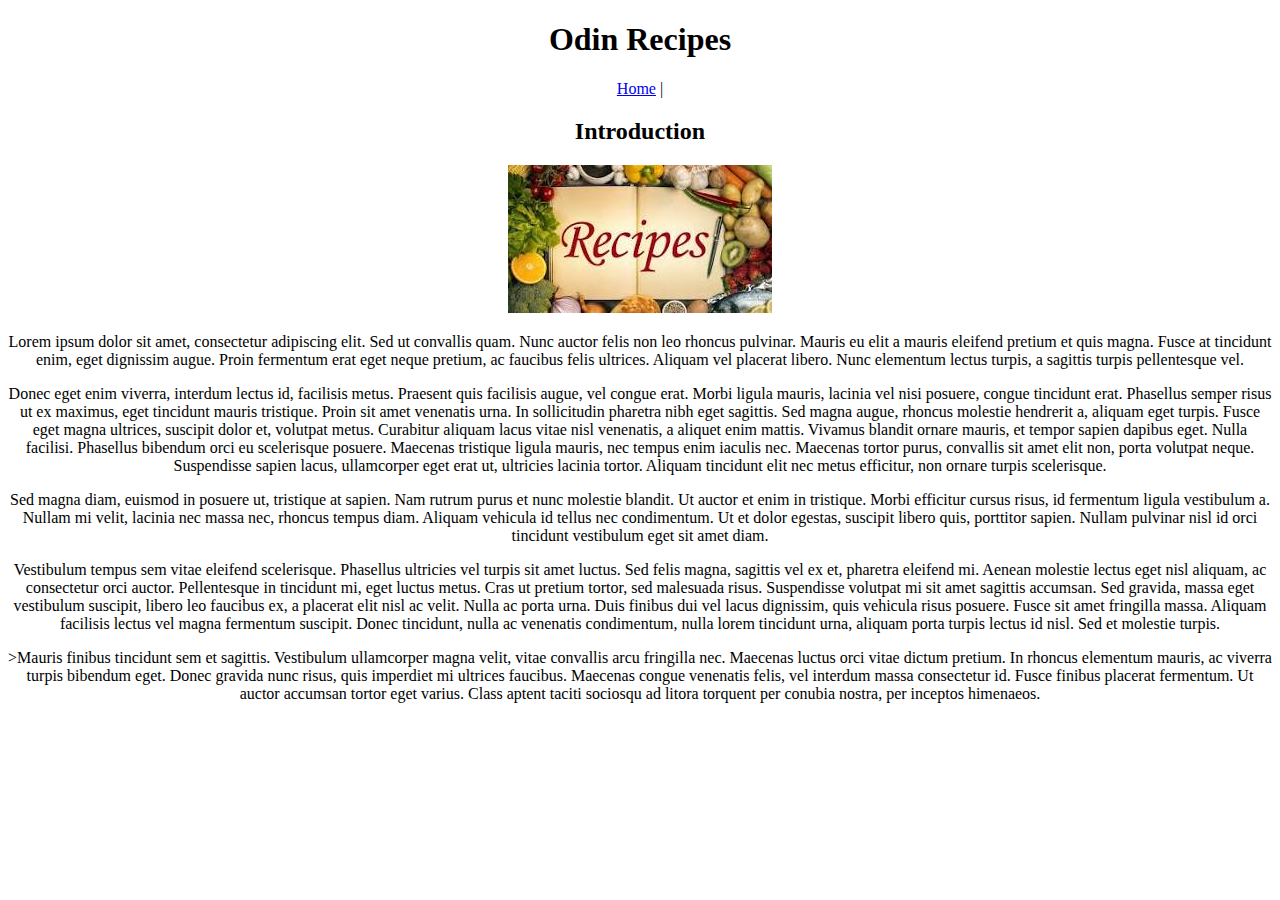
==== index.html @ dfc22c4c "Adding index content" ====
<!DOCTYPE html>
<html lang="en">
<head>
    <meta charset="UTF-8">
    <meta name="viewport" content="width=device-width, initial-scale=1.0">
    <title>Odin Recipes</title>
</head>
<body lang="en">
    <div align="center">
        <h1>Odin Recipes</h1>
        <p><a href="index.html">Home</a> | </p>
    </div>
    <div align="center">
        <h2>Introduction</h2>
        <img src="./assets/main-image.jpg" />
        <p>Lorem ipsum dolor sit amet, consectetur adipiscing elit. Sed ut convallis quam. Nunc auctor felis non leo rhoncus pulvinar. Mauris eu elit a mauris eleifend pretium et quis magna. Fusce at tincidunt enim, eget dignissim augue. Proin fermentum erat eget neque pretium, ac faucibus felis ultrices. Aliquam vel placerat libero. Nunc elementum lectus turpis, a sagittis turpis pellentesque vel.</p>
        <p>Donec eget enim viverra, interdum lectus id, facilisis metus. Praesent quis facilisis augue, vel congue erat. Morbi ligula mauris, lacinia vel nisi posuere, congue tincidunt erat. Phasellus semper risus ut ex maximus, eget tincidunt mauris tristique. Proin sit amet venenatis urna. In sollicitudin pharetra nibh eget sagittis. Sed magna augue, rhoncus molestie hendrerit a, aliquam eget turpis. Fusce eget magna ultrices, suscipit dolor et, volutpat metus. Curabitur aliquam lacus vitae nisl venenatis, a aliquet enim mattis. Vivamus blandit ornare mauris, et tempor sapien dapibus eget. Nulla facilisi. Phasellus bibendum orci eu scelerisque posuere. Maecenas tristique ligula mauris, nec tempus enim iaculis nec. Maecenas tortor purus, convallis sit amet elit non, porta volutpat neque. Suspendisse sapien lacus, ullamcorper eget erat ut, ultricies lacinia tortor. Aliquam tincidunt elit nec metus efficitur, non ornare turpis scelerisque.</p>
        <p>Sed magna diam, euismod in posuere ut, tristique at sapien. Nam rutrum purus et nunc molestie blandit. Ut auctor et enim in tristique. Morbi efficitur cursus risus, id fermentum ligula vestibulum a. Nullam mi velit, lacinia nec massa nec, rhoncus tempus diam. Aliquam vehicula id tellus nec condimentum. Ut et dolor egestas, suscipit libero quis, porttitor sapien. Nullam pulvinar nisl id orci tincidunt vestibulum eget sit amet diam.</p>
        <p>Vestibulum tempus sem vitae eleifend scelerisque. Phasellus ultricies vel turpis sit amet luctus. Sed felis magna, sagittis vel ex et, pharetra eleifend mi. Aenean molestie lectus eget nisl aliquam, ac consectetur orci auctor. Pellentesque in tincidunt mi, eget luctus metus. Cras ut pretium tortor, sed malesuada risus. Suspendisse volutpat mi sit amet sagittis accumsan. Sed gravida, massa eget vestibulum suscipit, libero leo faucibus ex, a placerat elit nisl ac velit. Nulla ac porta urna. Duis finibus dui vel lacus dignissim, quis vehicula risus posuere. Fusce sit amet fringilla massa. Aliquam facilisis lectus vel magna fermentum suscipit. Donec tincidunt, nulla ac venenatis condimentum, nulla lorem tincidunt urna, aliquam porta turpis lectus id nisl. Sed et molestie turpis.</p>
        <p>>Mauris finibus tincidunt sem et sagittis. Vestibulum ullamcorper magna velit, vitae convallis arcu fringilla nec. Maecenas luctus orci vitae dictum pretium. In rhoncus elementum mauris, ac viverra turpis bibendum eget. Donec gravida nunc risus, quis imperdiet mi ultrices faucibus. Maecenas congue venenatis felis, vel interdum massa consectetur id. Fusce finibus placerat fermentum. Ut auctor accumsan tortor eget varius. Class aptent taciti sociosqu ad litora torquent per conubia nostra, per inceptos himenaeos.</p>
    </div>
    
</body>
</html>
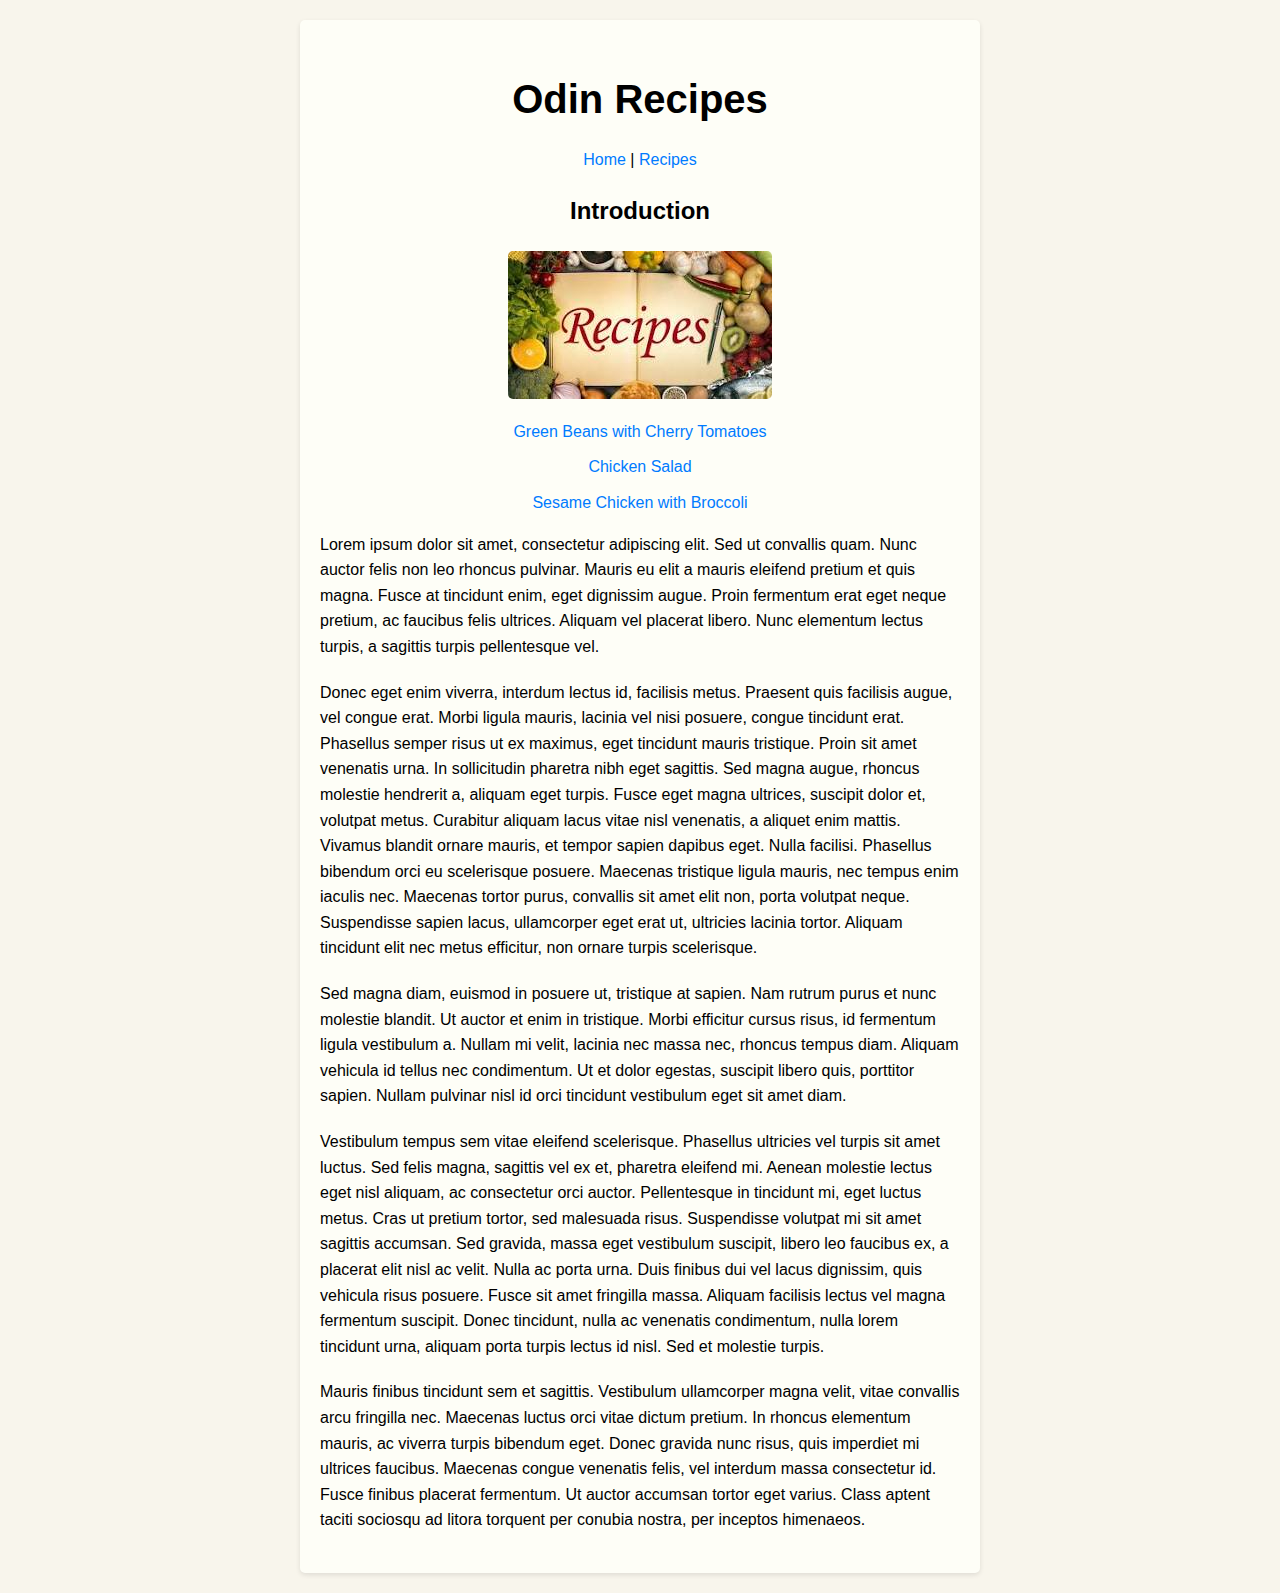
==== commit e0779558: "fixes" ====
--- a/index.html
+++ b/index.html
@@ -4,21 +4,29 @@
     <meta charset="UTF-8">
     <meta name="viewport" content="width=device-width, initial-scale=1.0">
     <title>Odin Recipes</title>
+    <link href="./assets/styles.css" rel="stylesheet">
 </head>
 <body lang="en">
-    <div align="center">
-        <h1>Odin Recipes</h1>
-        <p><a href="index.html">Home</a> | </p>
-    </div>
-    <div align="center">
-        <h2>Introduction</h2>
-        <img src="./assets/main-image.jpg" />
-        <p>Lorem ipsum dolor sit amet, consectetur adipiscing elit. Sed ut convallis quam. Nunc auctor felis non leo rhoncus pulvinar. Mauris eu elit a mauris eleifend pretium et quis magna. Fusce at tincidunt enim, eget dignissim augue. Proin fermentum erat eget neque pretium, ac faucibus felis ultrices. Aliquam vel placerat libero. Nunc elementum lectus turpis, a sagittis turpis pellentesque vel.</p>
-        <p>Donec eget enim viverra, interdum lectus id, facilisis metus. Praesent quis facilisis augue, vel congue erat. Morbi ligula mauris, lacinia vel nisi posuere, congue tincidunt erat. Phasellus semper risus ut ex maximus, eget tincidunt mauris tristique. Proin sit amet venenatis urna. In sollicitudin pharetra nibh eget sagittis. Sed magna augue, rhoncus molestie hendrerit a, aliquam eget turpis. Fusce eget magna ultrices, suscipit dolor et, volutpat metus. Curabitur aliquam lacus vitae nisl venenatis, a aliquet enim mattis. Vivamus blandit ornare mauris, et tempor sapien dapibus eget. Nulla facilisi. Phasellus bibendum orci eu scelerisque posuere. Maecenas tristique ligula mauris, nec tempus enim iaculis nec. Maecenas tortor purus, convallis sit amet elit non, porta volutpat neque. Suspendisse sapien lacus, ullamcorper eget erat ut, ultricies lacinia tortor. Aliquam tincidunt elit nec metus efficitur, non ornare turpis scelerisque.</p>
-        <p>Sed magna diam, euismod in posuere ut, tristique at sapien. Nam rutrum purus et nunc molestie blandit. Ut auctor et enim in tristique. Morbi efficitur cursus risus, id fermentum ligula vestibulum a. Nullam mi velit, lacinia nec massa nec, rhoncus tempus diam. Aliquam vehicula id tellus nec condimentum. Ut et dolor egestas, suscipit libero quis, porttitor sapien. Nullam pulvinar nisl id orci tincidunt vestibulum eget sit amet diam.</p>
-        <p>Vestibulum tempus sem vitae eleifend scelerisque. Phasellus ultricies vel turpis sit amet luctus. Sed felis magna, sagittis vel ex et, pharetra eleifend mi. Aenean molestie lectus eget nisl aliquam, ac consectetur orci auctor. Pellentesque in tincidunt mi, eget luctus metus. Cras ut pretium tortor, sed malesuada risus. Suspendisse volutpat mi sit amet sagittis accumsan. Sed gravida, massa eget vestibulum suscipit, libero leo faucibus ex, a placerat elit nisl ac velit. Nulla ac porta urna. Duis finibus dui vel lacus dignissim, quis vehicula risus posuere. Fusce sit amet fringilla massa. Aliquam facilisis lectus vel magna fermentum suscipit. Donec tincidunt, nulla ac venenatis condimentum, nulla lorem tincidunt urna, aliquam porta turpis lectus id nisl. Sed et molestie turpis.</p>
-        <p>>Mauris finibus tincidunt sem et sagittis. Vestibulum ullamcorper magna velit, vitae convallis arcu fringilla nec. Maecenas luctus orci vitae dictum pretium. In rhoncus elementum mauris, ac viverra turpis bibendum eget. Donec gravida nunc risus, quis imperdiet mi ultrices faucibus. Maecenas congue venenatis felis, vel interdum massa consectetur id. Fusce finibus placerat fermentum. Ut auctor accumsan tortor eget varius. Class aptent taciti sociosqu ad litora torquent per conubia nostra, per inceptos himenaeos.</p>
-    </div>
-    
+
+        <div class="container">
+            <div class="text-center">
+                <h1>Odin Recipes</h1>
+                <p><a href="index.html">Home</a> | <a href="#recipes">Recipes</a></p>
+            </div>
+            <h2 class="text-center">Introduction</h2>
+            <img src="./assets/main-image.jpg" alt="Main Image">
+            <div id="recipes">
+                <ul class="text-center">
+                    <li><a href="./recipes/greenbeans.html">Green Beans with Cherry Tomatoes</a></li>
+                    <li><a href="./recipes/chickensalad.html">Chicken Salad</a></li>
+                    <li><a href="./recipes/sesamechicken.html">Sesame Chicken with Broccoli</a></li>
+                </ul>
+                <p>Lorem ipsum dolor sit amet, consectetur adipiscing elit. Sed ut convallis quam. Nunc auctor felis non leo rhoncus pulvinar. Mauris eu elit a mauris eleifend pretium et quis magna. Fusce at tincidunt enim, eget dignissim augue. Proin fermentum erat eget neque pretium, ac faucibus felis ultrices. Aliquam vel placerat libero. Nunc elementum lectus turpis, a sagittis turpis pellentesque vel.</p>
+                <p>Donec eget enim viverra, interdum lectus id, facilisis metus. Praesent quis facilisis augue, vel congue erat. Morbi ligula mauris, lacinia vel nisi posuere, congue tincidunt erat. Phasellus semper risus ut ex maximus, eget tincidunt mauris tristique. Proin sit amet venenatis urna. In sollicitudin pharetra nibh eget sagittis. Sed magna augue, rhoncus molestie hendrerit a, aliquam eget turpis. Fusce eget magna ultrices, suscipit dolor et, volutpat metus. Curabitur aliquam lacus vitae nisl venenatis, a aliquet enim mattis. Vivamus blandit ornare mauris, et tempor sapien dapibus eget. Nulla facilisi. Phasellus bibendum orci eu scelerisque posuere. Maecenas tristique ligula mauris, nec tempus enim iaculis nec. Maecenas tortor purus, convallis sit amet elit non, porta volutpat neque. Suspendisse sapien lacus, ullamcorper eget erat ut, ultricies lacinia tortor. Aliquam tincidunt elit nec metus efficitur, non ornare turpis scelerisque.</p>
+                <p>Sed magna diam, euismod in posuere ut, tristique at sapien. Nam rutrum purus et nunc molestie blandit. Ut auctor et enim in tristique. Morbi efficitur cursus risus, id fermentum ligula vestibulum a. Nullam mi velit, lacinia nec massa nec, rhoncus tempus diam. Aliquam vehicula id tellus nec condimentum. Ut et dolor egestas, suscipit libero quis, porttitor sapien. Nullam pulvinar nisl id orci tincidunt vestibulum eget sit amet diam.</p>
+                <p>Vestibulum tempus sem vitae eleifend scelerisque. Phasellus ultricies vel turpis sit amet luctus. Sed felis magna, sagittis vel ex et, pharetra eleifend mi. Aenean molestie lectus eget nisl aliquam, ac consectetur orci auctor. Pellentesque in tincidunt mi, eget luctus metus. Cras ut pretium tortor, sed malesuada risus. Suspendisse volutpat mi sit amet sagittis accumsan. Sed gravida, massa eget vestibulum suscipit, libero leo faucibus ex, a placerat elit nisl ac velit. Nulla ac porta urna. Duis finibus dui vel lacus dignissim, quis vehicula risus posuere. Fusce sit amet fringilla massa. Aliquam facilisis lectus vel magna fermentum suscipit. Donec tincidunt, nulla ac venenatis condimentum, nulla lorem tincidunt urna, aliquam porta turpis lectus id nisl. Sed et molestie turpis.</p>
+                <p>Mauris finibus tincidunt sem et sagittis. Vestibulum ullamcorper magna velit, vitae convallis arcu fringilla nec. Maecenas luctus orci vitae dictum pretium. In rhoncus elementum mauris, ac viverra turpis bibendum eget. Donec gravida nunc risus, quis imperdiet mi ultrices faucibus. Maecenas congue venenatis felis, vel interdum massa consectetur id. Fusce finibus placerat fermentum. Ut auctor accumsan tortor eget varius. Class aptent taciti sociosqu ad litora torquent per conubia nostra, per inceptos himenaeos.</p>
+            </div>
+        </div>
 </body>
 </html>--- a/assets/styles.css
+++ b/assets/styles.css
@@ -0,0 +1,55 @@
+body {
+    font-family: Arial, sans-serif;
+    line-height: 1.6;
+    margin: 0;
+    padding: 20px;
+    background-color: #f8f5ec;
+}
+
+.container {
+    max-width: 640px;
+    margin: 0 auto;
+    background-color: #fefef7;
+    padding: 20px;
+    border-radius: 5px;
+    box-shadow: 0 2px 5px rgba(0, 0, 0, 0.1);
+}
+
+.text-center {
+    text-align: center;
+}
+
+h1 {
+    font-size: 2.5rem;
+    margin-bottom: 10px;
+}
+
+a {
+    color: #007bff;
+    text-decoration: none;
+}
+
+a:hover {
+    text-decoration: underline;
+}
+
+img {
+    max-width: 100%;
+    height: auto;
+    display: block;
+    margin: 20px auto;
+    border-radius: 5px;
+}
+
+ul {
+    list-style-type: none;
+    padding: 0;
+}
+
+li {
+    margin-bottom: 10px;
+}
+
+p {
+    margin-bottom: 20px;
+}
